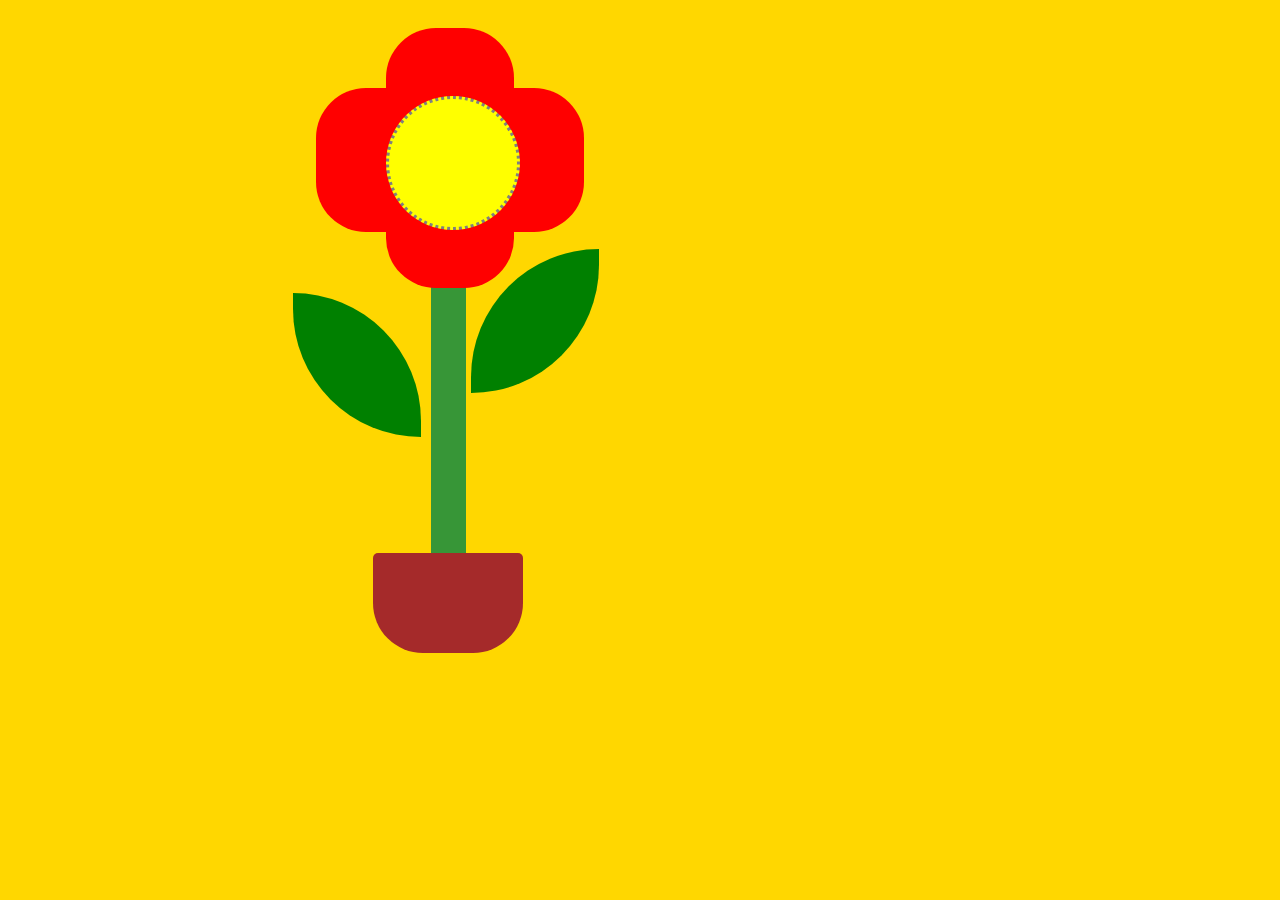
==== DSCFlowerPureCss.html @ 85fb3ef9 "Add files via upload" ====
﻿<!DOCTYPE html>
<html lang="en">

<head>
    <meta charset="UTF-8">
    <meta name="viewport" content="width=device-width, initial-scale=1.0">
    <meta http-equiv="X-UA-Compatible" content="ie=edge">
    <title>Document</title>


    <style>
        .container {
            width: 90%;
            max-height: 100%;
            padding: 20px 0 0 0;
            display: block;
            margin: 0 auto;
        }
        
        .clear {
            clear: both;
        }
        
        h1 {
            text-align: center;
            color: red;
            font-family: 'Times New Roman', Times, serif;
        }
        
        .flower {
            width: 8em;
            height: 9em;
            background-color: rgb(221, 64, 92);
            margin: 50px 0 11px 125px;
            position: relative;
        }
        
        .flower-shape1 {
            width: 8em;
            height: 5em;
            background-color: red;
            position: relative;
            top: -50px;
            border-top-right-radius: 50px;
            border-top-left-radius: 50px;
        }
        
        .flower-shape2 {
            width: 8em;
            height: 5em;
            background-color: red;
            position: relative;
            top: 50px;
            border-bottom-right-radius: 50px;
            border-bottom-left-radius: 50px;
        }
        
        .flower-shape3 {
            width: 8em;
            height: 9em;
            background-color: red;
            position: relative;
            top: -150px;
            left: 70px;
            border-top-right-radius: 50px;
            border-bottom-right-radius: 50px;
        }
        
        .flower-shape4 {
            width: 8em;
            height: 9em;
            background-color: red;
            position: relative;
            top: -294px;
            left: -70px;
            border-top-left-radius: 50px;
            border-bottom-left-radius: 50px;
            border: 3
        }
        
        .middle-shape {
            width: 8em;
            height: 8em;
            background-color: yellow;
            position: relative;
            top: -430px;
            border-radius: 50%;
            border: 3px dotted gray;
            /*********************************/
            animation-name: example;
            animation-duration: 4s;
            animation-iteration-count: infinite;
        }
        
        @keyframes example {
            0% {
                background-color: red;
            }
            25% {
                background-color: yellow;
            }
            50% {
                background-color: brown;
            }
            100% {
                background-color: rgb(109, 19, 19);
            }
        }
        
        .leaves {
            width: 8em;
            height: 9em;
            background-color: green;
        }
        
        .leave1 {
            border-radius: 0 150px 0 150px;
            float: left;
            margin-left: 32px;
            margin-top: 60px;
        }
        
        .leave2 {
            border-radius: 150px 0px 150px 0px;
            position: relative;
            top: -19em;
            left: 210px;
            float: left;
        }
        /*********
        
        .leave3 {
            border-radius: 25px 150px 50px 150px;
            float: left;
            position: relative;
            top: -15em;
            left: 25px;
        }
        **********/
        
        .tree {
            width: 2em;
            height: 20em;
            background-color: rgb(58, 179, 58);
            margin-left: 170px;
        }
        
        .root {
            width: 150px;
            height: 100px;
            background-color: gray;
            margin-left: 7em;
            border-bottom-left-radius: 50px;
            border-bottom-right-radius: 50px;
        }
        /***********
        MEDIA QUIRES
        ************/
        
        @media screen and (min-width:760px) {
            body {
                background-color: gray;
            }
            .root {
                background-color: brown;
                border-top-left-radius: 5px;
                border-top-right-radius: 5px;
                border-top-style: 1px dashed black;
            }
            .tree {
                background-color: rgb(55, 150, 55);
                width: 35px;
            }
            .container {
                width: 45%;
            }
        }
        
        @media screen and (min-width:410px) {
            .container {
                /* width: 45%; */
                display: block;
                margin: 0 auto;
            }
            body {
                background-color: gold;
            }
        }
        
        @media screen and (min-width:510px) {
            .container {
                /* width: 45%; */
                display: block;
                margin: 0 0 0 20%;
            }
            body {
                background-color: gold;
            }
        }
        
        @media screen and (max-width:370px) {
            body {
                background-color: brown;
            }
            .container {
                width: 100%;
                margin: 1% 0;
            }
        }
    </style>
</head>

<body>

    <div class="container">
        <div class="flower">
            <div class="flower-shape1"></div>
            <div class="flower-shape2"></div>
            <div class="flower-shape3"></div>
            <div class="flower-shape4"></div>
            <div class="middle-shape"></div>
        </div>


        <div class="flower2"></div>
        <div class="leaves leave1">
        </div>
        <div class="tree"></div>
        <div class=" leaves leave2"></div>

        <!--
        <div class="leaves leave3"></div>
        -->
        <div class="root"></div>

    </div>

</body>

</html>
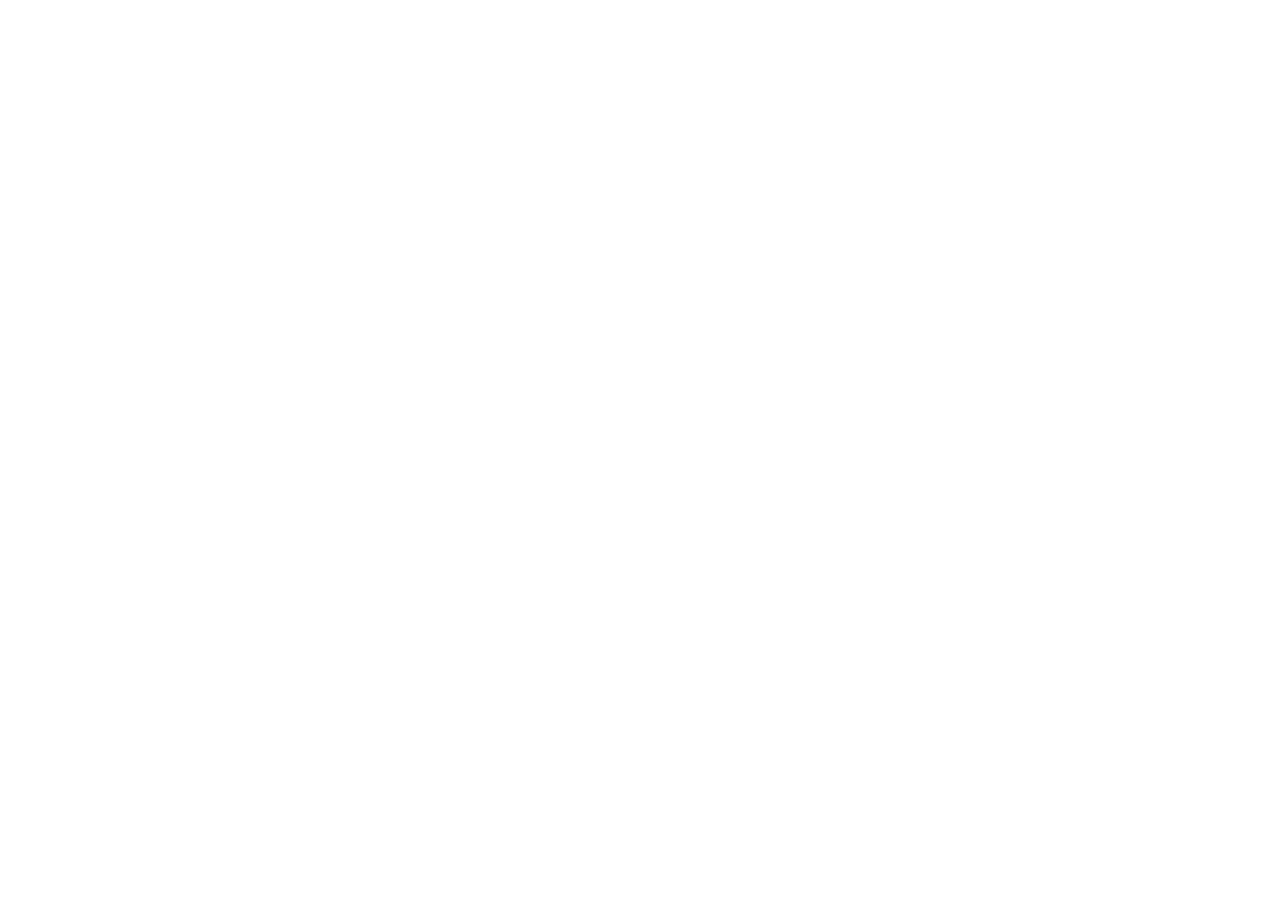
==== commit e27772c5: "creating a css page for it" ====
--- a/DSCFlowerPureCss.html
+++ b/DSCFlowerPureCss.html
@@ -6,208 +6,8 @@
     <meta name="viewport" content="width=device-width, initial-scale=1.0">
     <meta http-equiv="X-UA-Compatible" content="ie=edge">
     <title>Document</title>
+    <link rel="stylesheet" href=" flower.css">
 
-
-    <style>
-        .container {
-            width: 90%;
-            max-height: 100%;
-            padding: 20px 0 0 0;
-            display: block;
-            margin: 0 auto;
-        }
-        
-        .clear {
-            clear: both;
-        }
-        
-        h1 {
-            text-align: center;
-            color: red;
-            font-family: 'Times New Roman', Times, serif;
-        }
-        
-        .flower {
-            width: 8em;
-            height: 9em;
-            background-color: rgb(221, 64, 92);
-            margin: 50px 0 11px 125px;
-            position: relative;
-        }
-        
-        .flower-shape1 {
-            width: 8em;
-            height: 5em;
-            background-color: red;
-            position: relative;
-            top: -50px;
-            border-top-right-radius: 50px;
-            border-top-left-radius: 50px;
-        }
-        
-        .flower-shape2 {
-            width: 8em;
-            height: 5em;
-            background-color: red;
-            position: relative;
-            top: 50px;
-            border-bottom-right-radius: 50px;
-            border-bottom-left-radius: 50px;
-        }
-        
-        .flower-shape3 {
-            width: 8em;
-            height: 9em;
-            background-color: red;
-            position: relative;
-            top: -150px;
-            left: 70px;
-            border-top-right-radius: 50px;
-            border-bottom-right-radius: 50px;
-        }
-        
-        .flower-shape4 {
-            width: 8em;
-            height: 9em;
-            background-color: red;
-            position: relative;
-            top: -294px;
-            left: -70px;
-            border-top-left-radius: 50px;
-            border-bottom-left-radius: 50px;
-            border: 3
-        }
-        
-        .middle-shape {
-            width: 8em;
-            height: 8em;
-            background-color: yellow;
-            position: relative;
-            top: -430px;
-            border-radius: 50%;
-            border: 3px dotted gray;
-            /*********************************/
-            animation-name: example;
-            animation-duration: 4s;
-            animation-iteration-count: infinite;
-        }
-        
-        @keyframes example {
-            0% {
-                background-color: red;
-            }
-            25% {
-                background-color: yellow;
-            }
-            50% {
-                background-color: brown;
-            }
-            100% {
-                background-color: rgb(109, 19, 19);
-            }
-        }
-        
-        .leaves {
-            width: 8em;
-            height: 9em;
-            background-color: green;
-        }
-        
-        .leave1 {
-            border-radius: 0 150px 0 150px;
-            float: left;
-            margin-left: 32px;
-            margin-top: 60px;
-        }
-        
-        .leave2 {
-            border-radius: 150px 0px 150px 0px;
-            position: relative;
-            top: -19em;
-            left: 210px;
-            float: left;
-        }
-        /*********
-        
-        .leave3 {
-            border-radius: 25px 150px 50px 150px;
-            float: left;
-            position: relative;
-            top: -15em;
-            left: 25px;
-        }
-        **********/
-        
-        .tree {
-            width: 2em;
-            height: 20em;
-            background-color: rgb(58, 179, 58);
-            margin-left: 170px;
-        }
-        
-        .root {
-            width: 150px;
-            height: 100px;
-            background-color: gray;
-            margin-left: 7em;
-            border-bottom-left-radius: 50px;
-            border-bottom-right-radius: 50px;
-        }
-        /***********
-        MEDIA QUIRES
-        ************/
-        
-        @media screen and (min-width:760px) {
-            body {
-                background-color: gray;
-            }
-            .root {
-                background-color: brown;
-                border-top-left-radius: 5px;
-                border-top-right-radius: 5px;
-                border-top-style: 1px dashed black;
-            }
-            .tree {
-                background-color: rgb(55, 150, 55);
-                width: 35px;
-            }
-            .container {
-                width: 45%;
-            }
-        }
-        
-        @media screen and (min-width:410px) {
-            .container {
-                /* width: 45%; */
-                display: block;
-                margin: 0 auto;
-            }
-            body {
-                background-color: gold;
-            }
-        }
-        
-        @media screen and (min-width:510px) {
-            .container {
-                /* width: 45%; */
-                display: block;
-                margin: 0 0 0 20%;
-            }
-            body {
-                background-color: gold;
-            }
-        }
-        
-        @media screen and (max-width:370px) {
-            body {
-                background-color: brown;
-            }
-            .container {
-                width: 100%;
-                margin: 1% 0;
-            }
-        }
-    </style>
 </head>
 
 <body>
@@ -237,4 +37,4 @@
 
 </body>
 
-</html>+</html>
